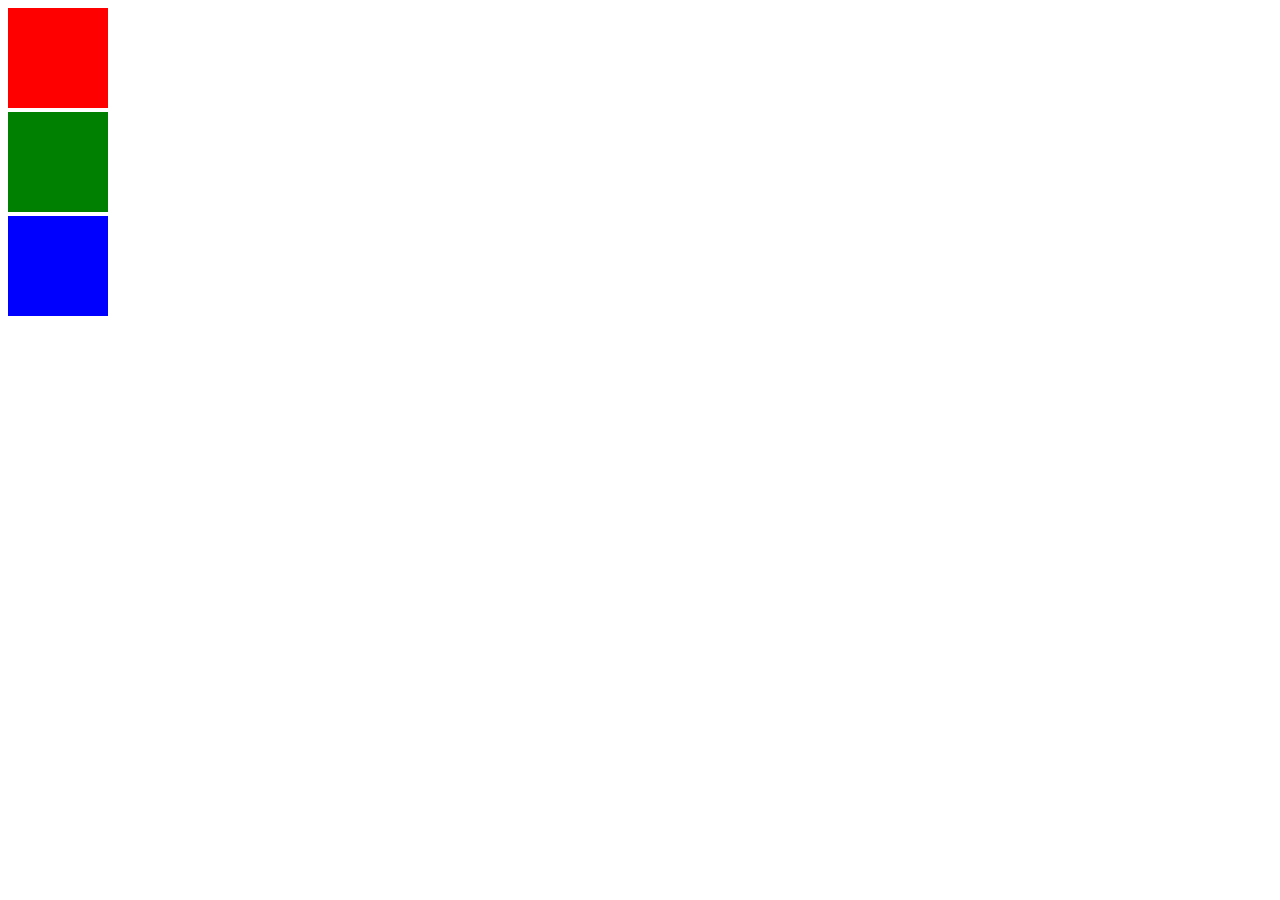
==== index.html @ 690c0462 "created simple page" ====
<!DOCTYPE html>
<html>
<head>
	<title></title>
	<link rel="stylesheet" type="text/css" href="style.css">
</head>
<body>
<aside>
	<div class="red box"></div>
	<div class="green box"></div>
	<div class="blue box"></div>
</aside>
<section>
	
</section>
<script src="interact.js"></script>
<script src="script.js"></script>
</body>
</html>
---- style.css ----
aside{
	width: 110px;
}

div{
	display: inline-block;
}

div.box{
	width: 100px; height: 100px;
}

div.box.red{
	background-color: red;
}

div.box.green{
	background-color: green;
}

div.box.blue{
	background-color: blue;
}
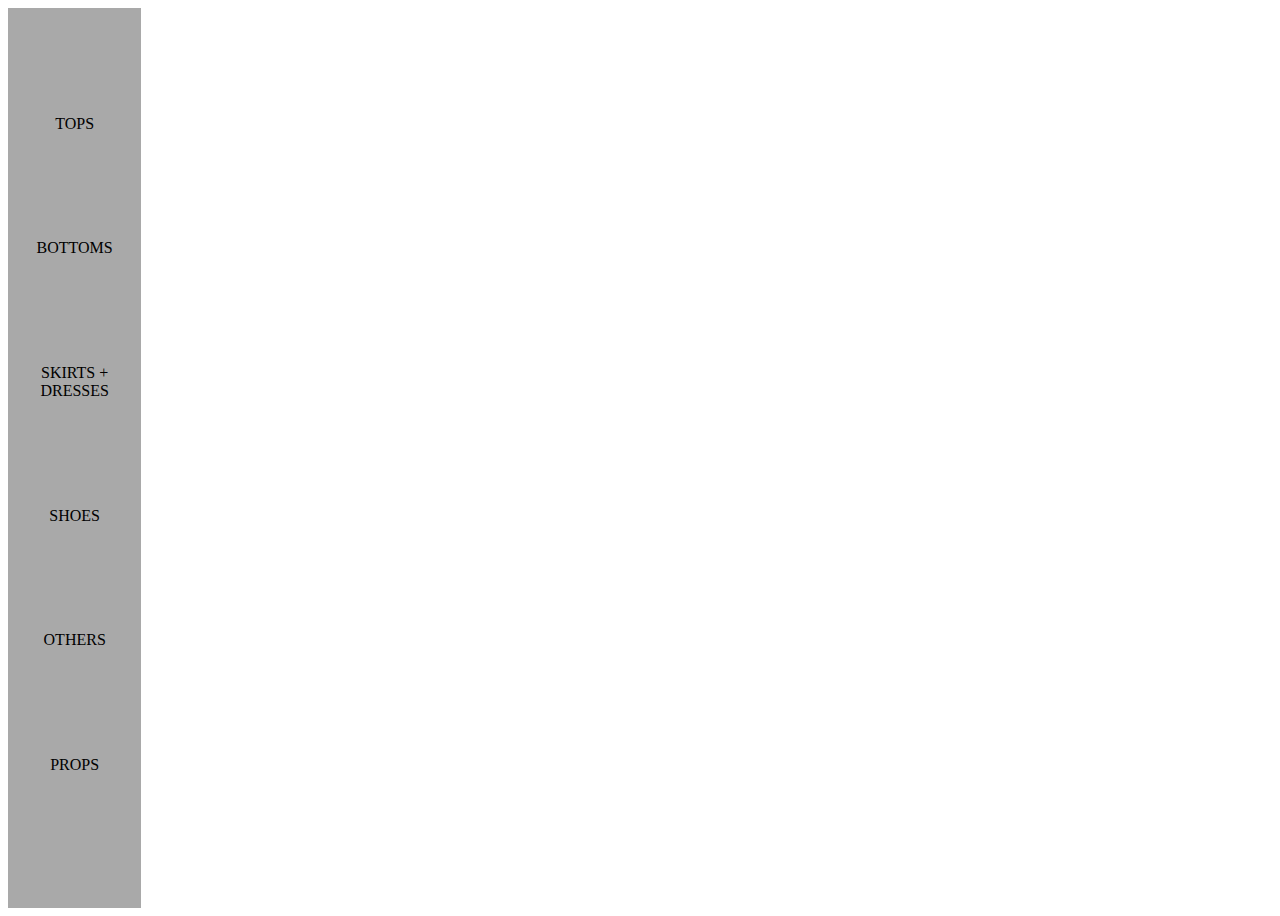
==== commit ca1ff8a0: "Restarting efforts" ====
--- a/index.html
+++ b/index.html
@@ -6,9 +6,23 @@
 </head>
 <body>
 <aside>
-	<div class="red box"></div>
-	<div class="green box"></div>
-	<div class="blue box"></div>
+	<div class="box"></div>
+	<label>TOPS</label>
+
+	<div class="box"></div>
+	<label>BOTTOMS</label>
+
+	<div class="box"></div>
+	<label>SKIRTS + DRESSES</label>
+
+	<div class="box"></div>
+	<label>SHOES</label>
+
+	<div class="box"></div>
+	<label>OTHERS</label>
+
+	<div class="box"></div>
+	<label>PROPS</label>
 </aside>
 <section>
 	
--- a/style.css
+++ b/style.css
@@ -1,23 +1,26 @@
 aside{
-	width: 110px;
+	width: 100pt;	height: 100vh;
+	background-color: darkgray;
 }
 
-div{
-	display: inline-block;
+aside > label{
+	display: block;
+	text-align: center;
 }
 
 div.box{
-	width: 100px; height: 100px;
+	width: 80pt; height: 80pt;
+	margin:0 auto;
 }
 
-div.box.red{
-	background-color: red;
+div.red{
+	background-color:red;
 }
 
-div.box.green{
-	background-color: green;
+div.blue{
+	background-color:blue;
 }
 
-div.box.blue{
-	background-color: blue;
+div.greeb{
+	background-color:green;
 }